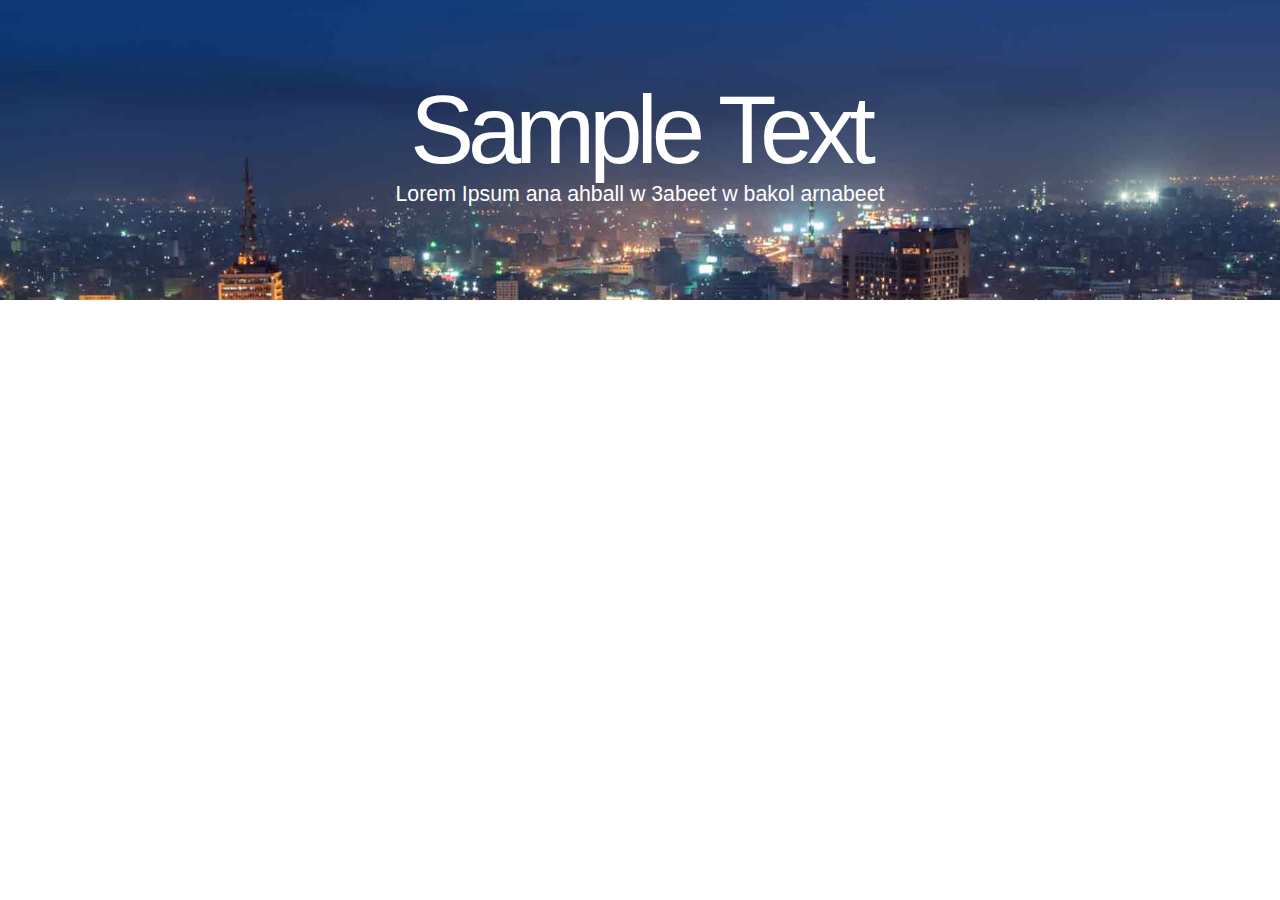
==== index.html @ 971fb001 "v1.1" ====
<!DOCTYPE html>
<html>
  <head>
    <title>Sama's and Laila's Website</title>
    <meta charset="UTF-8">
    <link rel="stylesheet" type="text/css" href="css/style.css">
  </head>
  <body>
    <div class="col1">
    </div>
    <div class="col2">
      <div class="header" id="header">
        <img id="header-img" src="img/cairo-header.jpg" alt="Cairo">
        <p class="title" id="blog-title">Sample Text</p>
        <p class="subtitle" id="blog-subtitle">Lorem Ipsum ana ahball w 3abeet w bakol arnabeet</p>
      </div>
    </div>
    <div class="col3">
    </div>
    <script src="scripts/script.js"></script>
  </body>
</html>
---- css/style.css ----
@import url(//db.onlinewebfonts.com/c/09f6b2ba02572f19a7d7dd2b5f6494ad?family=Century+Gothic);

body {
  margin: 0;
  padding: 0;
}

div.col1, div.col2, div.col3 {
  margin: 0;
  padding: 0;
  float: left;
}

div.col1 {
  width: 30%;
}

div.col2 {
  width: 50%;
}

div.col3 {
  width: 20%;
}

div.header {
  position: fixed;
  overflow: hidden;
  margin: 0;
  padding: 0;
  width: 100%;
  /*height is in js section*/
  background-color: red; /*for testing purposes only*/
}

div.header img {
  position: relative;
  width: 100%;
}

p.title, p.subtitle {
  position: fixed;
  margin: 0;
  padding: 0;
  width: 100%;
  color: #ffffff;
  font-family: "Century Gothic", CenturyGothic, AppleGothic, "Verdana", "Arial", sans-serif;
  text-align: center;
}

p.title {
  z-index: 1;
  font-size: 72px;
  letter-spacing: -6px;
}

p.subtitle {
  z-index: 2;
  font-size: 16px;
}
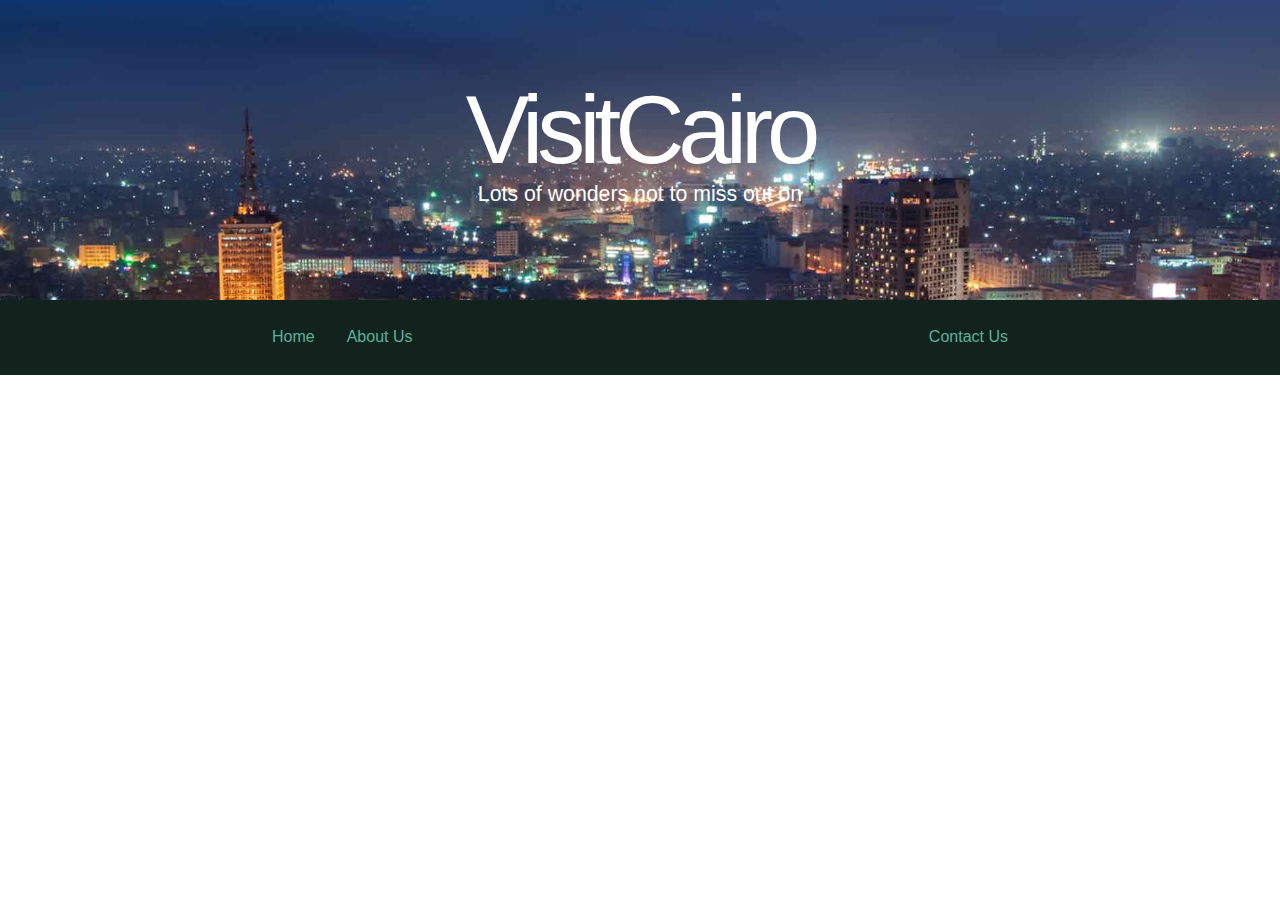
==== commit 46e6b360: "Incomplete Navbar Example" ====
--- a/index.html
+++ b/index.html
@@ -6,16 +6,28 @@
     <link rel="stylesheet" type="text/css" href="css/style.css">
   </head>
   <body>
-    <div class="col1">
+    <div class="header" id="header">
+      <img id="header-img" src="img/cairo-header.jpg" alt="Cairo"> <!-- https://www.dentons.com/~/media/Images/Website/Background%20Images/Offices/Cairo/Cairo.jpg -->
+      <p class="title" id="blog-title">VisitCairo</p>
+      <p class="subtitle" id="blog-subtitle">Lots of wonders not to miss out on</p>
     </div>
-    <div class="col2">
-      <div class="header" id="header">
-        <img id="header-img" src="img/cairo-header.jpg" alt="Cairo">
-        <p class="title" id="blog-title">Sample Text</p>
-        <p class="subtitle" id="blog-subtitle">Lorem Ipsum ana ahball w 3abeet w bakol arnabeet</p>
+    <div class="col1" id="col1">
+      <div class="tab">
       </div>
     </div>
-    <div class="col3">
+    <div class="col2" id="col2">
+      <div class="tab">
+        <ul class="nav">
+          <a href="#"><li>Home</li></a>
+          <a href="#"><li>About Us</li></a>
+          <a href="#"><li style="float: right;">Contact Us</li></a>
+        </ul>
+      </div>
+    </div>
+    <div class="col3" id="col3">
+      <div class="tab">
+        <a href="#"><img id="nav-btn" src="img/phone-nav-btn.png" alt="Navigation Bar"</a>
+      </div>
     </div>
     <script src="scripts/script.js"></script>
   </body>
--- a/css/style.css
+++ b/css/style.css
@@ -6,21 +6,10 @@
 }
 
 div.col1, div.col2, div.col3 {
+  position: relative;
   margin: 0;
   padding: 0;
   float: left;
-}
-
-div.col1 {
-  width: 30%;
-}
-
-div.col2 {
-  width: 50%;
-}
-
-div.col3 {
-  width: 20%;
 }
 
 div.header {
@@ -30,7 +19,7 @@
   padding: 0;
   width: 100%;
   /*height is in js section*/
-  background-color: red; /*for testing purposes only*/
+  background-color: #09110f; /*for testing purposes only*/
 }
 
 div.header img {
@@ -58,3 +47,37 @@
   z-index: 2;
   font-size: 16px;
 }
+
+div.tab {
+  margin: 0;
+  padding: 0;
+  width: 100%;
+  background-color: #12231e;
+}
+
+ul.nav {
+  margin: 0;
+  padding: 0;
+  list-style-type: none;
+}
+
+ul.nav li {
+  box-sizing: border-box;
+  margin: 0;
+  padding: 0 16px;
+  float: left;
+  color: #5DB199;
+  font-size: 16px;
+  font-family: "Century Gothic", CenturyGothic, AppleGothic, "Verdana", "Arial", sans-serif;
+  text-align: center;
+}
+
+ul.nav li:hover, #nav-btn:hover {
+  background-color: #25463d;
+}
+
+#nav-btn {
+  margin-right: 8px;
+  float: right;
+  height: 100%
+}
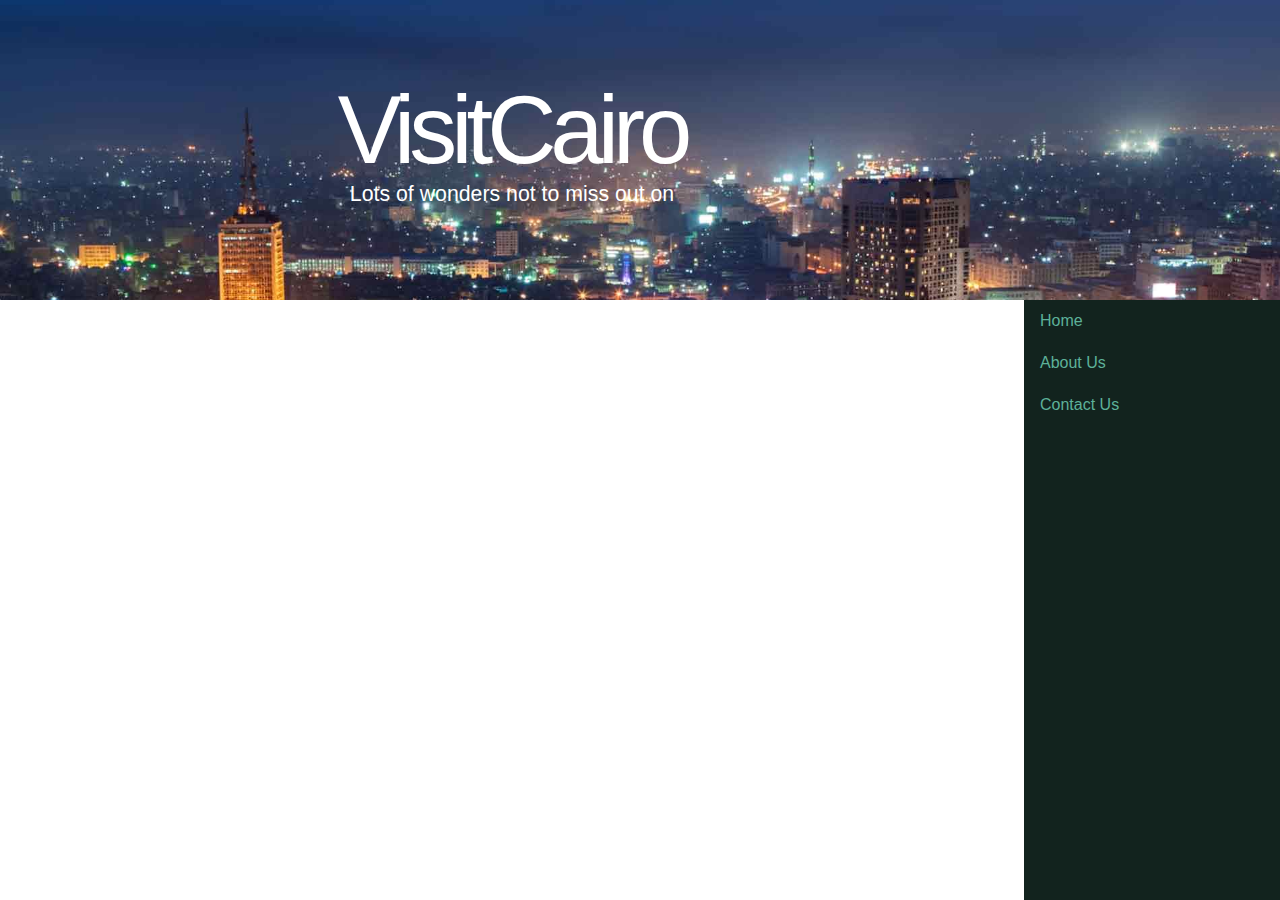
==== commit 2d74e739: "Website v.1.3" ====
--- a/index.html
+++ b/index.html
@@ -29,6 +29,20 @@
         <a href="#"><img id="nav-btn" src="img/phone-nav-btn.png" alt="Navigation Bar"</a>
       </div>
     </div>
+    <div class="menu-tab">
+      <ul>
+        <li>Home</li>
+        <li>About Us</li>
+        <li>Contact Us</li>
+      </ul>
+    </div>
+    <div class="sidebar">
+      <ul>
+        <li>Home</li>
+        <li>About Us</li>
+        <li>Contact Us</li>
+      </ul>
+    </div>
     <script src="scripts/script.js"></script>
   </body>
 </html>
--- a/css/style.css
+++ b/css/style.css
@@ -1,4 +1,4 @@
-@import url(//db.onlinewebfonts.com/c/09f6b2ba02572f19a7d7dd2b5f6494ad?family=Century+Gothic);
+@import url(//db.onlinewebfonts.com/c/09f6b2ba02572f19a7d7dd2b5f6494ad?family=Century+Gothic); /*remove this later*/
 
 body {
   margin: 0;
@@ -18,8 +18,7 @@
   margin: 0;
   padding: 0;
   width: 100%;
-  /*height is in js section*/
-  background-color: #09110f; /*for testing purposes only*/
+  background-color: #09110f;
 }
 
 div.header img {
@@ -31,7 +30,8 @@
   position: fixed;
   margin: 0;
   padding: 0;
-  width: 100%;
+  left: 0;
+  width: 80%; /*change this to 100% if navbars are available*/
   color: #ffffff;
   font-family: "Century Gothic", CenturyGothic, AppleGothic, "Verdana", "Arial", sans-serif;
   text-align: center;
@@ -48,7 +48,9 @@
   font-size: 16px;
 }
 
+/*navigator stuff*/
 div.tab {
+  display: none; /*change this to enable tabs*/
   margin: 0;
   padding: 0;
   width: 100%;
@@ -72,12 +74,48 @@
   text-align: center;
 }
 
-ul.nav li:hover, #nav-btn:hover {
+ul.nav li:hover, div.menu-tab li:hover, div.sidebar li:hover, #nav-btn:hover {
   background-color: #25463d;
 }
 
+/*phone menu stuff only*/
 #nav-btn {
   margin-right: 8px;
   float: right;
   height: 100%
 }
+
+div.menu-tab {
+  display: none;
+  position: fixed;
+  margin: 0;
+  padding: 0;
+  width: 100%;
+  background-color: #12231e;
+}
+
+div.menu-tab ul, div.sidebar ul {
+  margin: 0;
+  padding: 0;
+  width: 100%;
+  list-style-type: none;
+}
+
+div.menu-tab li, div.sidebar li {
+  margin: 0;
+  padding: 12px 16px;
+  box-sizing: border-box;
+  color: #5DB199;
+  font-size: 16px;
+  font-family: "Century Gothic", CenturyGothic, AppleGothic, "Verdana", "Arial", sans-serif;
+}
+
+/*sidebar*/
+div.sidebar {
+  position: fixed;
+  margin: 0;
+  padding: 0;
+  right: 0;
+  width: 20%;
+  background-color: #12231e;
+}
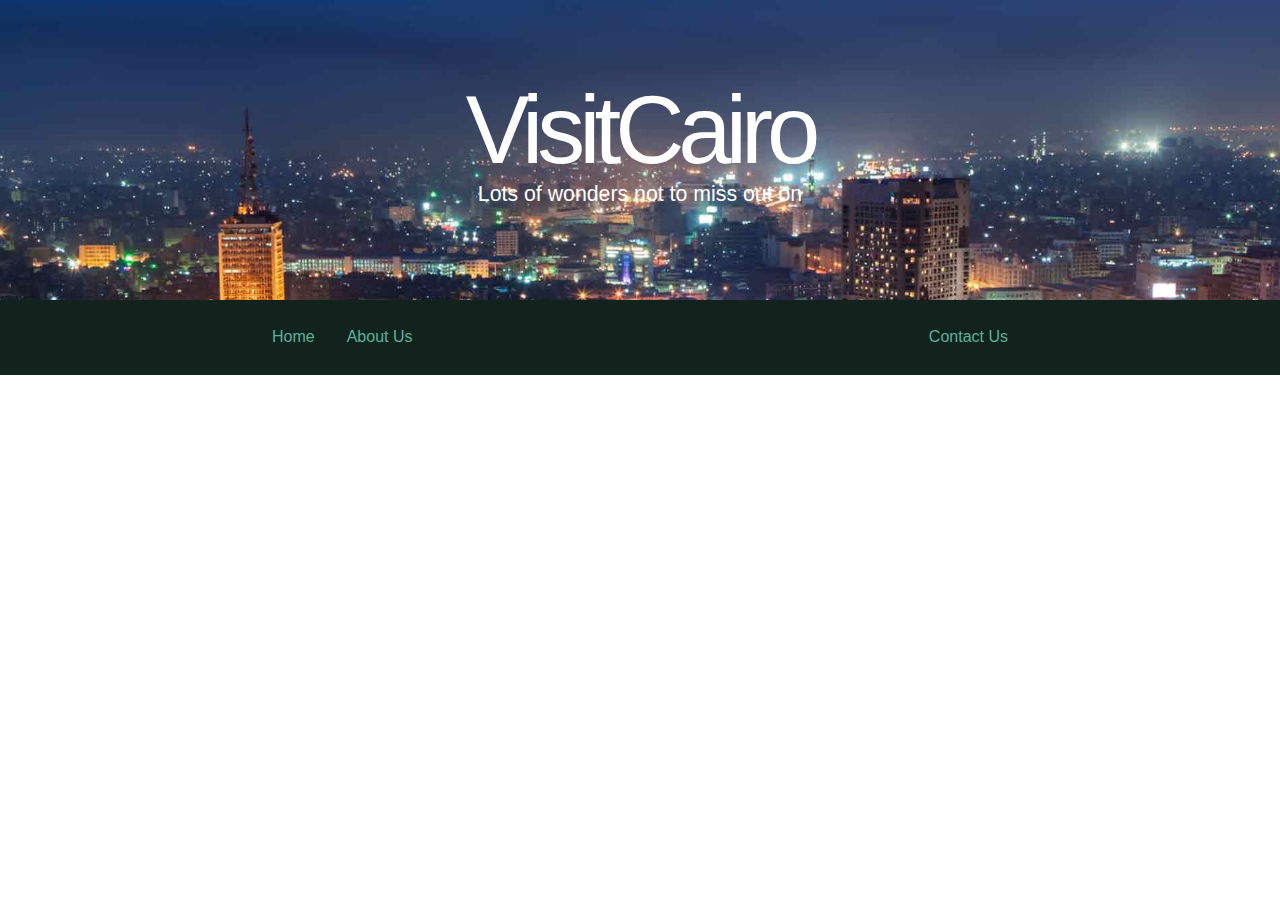
==== commit a7eee5f4: "Website V1.31" ====
--- a/index.html
+++ b/index.html
@@ -36,13 +36,6 @@
         <li>Contact Us</li>
       </ul>
     </div>
-    <div class="sidebar">
-      <ul>
-        <li>Home</li>
-        <li>About Us</li>
-        <li>Contact Us</li>
-      </ul>
-    </div>
     <script src="scripts/script.js"></script>
   </body>
 </html>
--- a/css/style.css
+++ b/css/style.css
@@ -1,4 +1,4 @@
-@import url(//db.onlinewebfonts.com/c/09f6b2ba02572f19a7d7dd2b5f6494ad?family=Century+Gothic); /*remove this later*/
+@import url(//db.onlinewebfonts.com/c/09f6b2ba02572f19a7d7dd2b5f6494ad?family=Century+Gothic);
 
 body {
   margin: 0;
@@ -18,7 +18,8 @@
   margin: 0;
   padding: 0;
   width: 100%;
-  background-color: #09110f;
+  /*height is in js section*/
+  background-color: #09110f; /*for testing purposes only*/
 }
 
 div.header img {
@@ -30,8 +31,7 @@
   position: fixed;
   margin: 0;
   padding: 0;
-  left: 0;
-  width: 80%; /*change this to 100% if navbars are available*/
+  width: 100%;
   color: #ffffff;
   font-family: "Century Gothic", CenturyGothic, AppleGothic, "Verdana", "Arial", sans-serif;
   text-align: center;
@@ -48,9 +48,7 @@
   font-size: 16px;
 }
 
-/*navigator stuff*/
 div.tab {
-  display: none; /*change this to enable tabs*/
   margin: 0;
   padding: 0;
   width: 100%;
@@ -74,7 +72,7 @@
   text-align: center;
 }
 
-ul.nav li:hover, div.menu-tab li:hover, div.sidebar li:hover, #nav-btn:hover {
+ul.nav li:hover, div.menu-tab li:hover, #nav-btn:hover {
   background-color: #25463d;
 }
 
@@ -94,14 +92,14 @@
   background-color: #12231e;
 }
 
-div.menu-tab ul, div.sidebar ul {
+div.menu-tab ul {
   margin: 0;
   padding: 0;
   width: 100%;
   list-style-type: none;
 }
 
-div.menu-tab li, div.sidebar li {
+div.menu-tab li {
   margin: 0;
   padding: 12px 16px;
   box-sizing: border-box;
@@ -109,13 +107,3 @@
   font-size: 16px;
   font-family: "Century Gothic", CenturyGothic, AppleGothic, "Verdana", "Arial", sans-serif;
 }
-
-/*sidebar*/
-div.sidebar {
-  position: fixed;
-  margin: 0;
-  padding: 0;
-  right: 0;
-  width: 20%;
-  background-color: #12231e;
-}
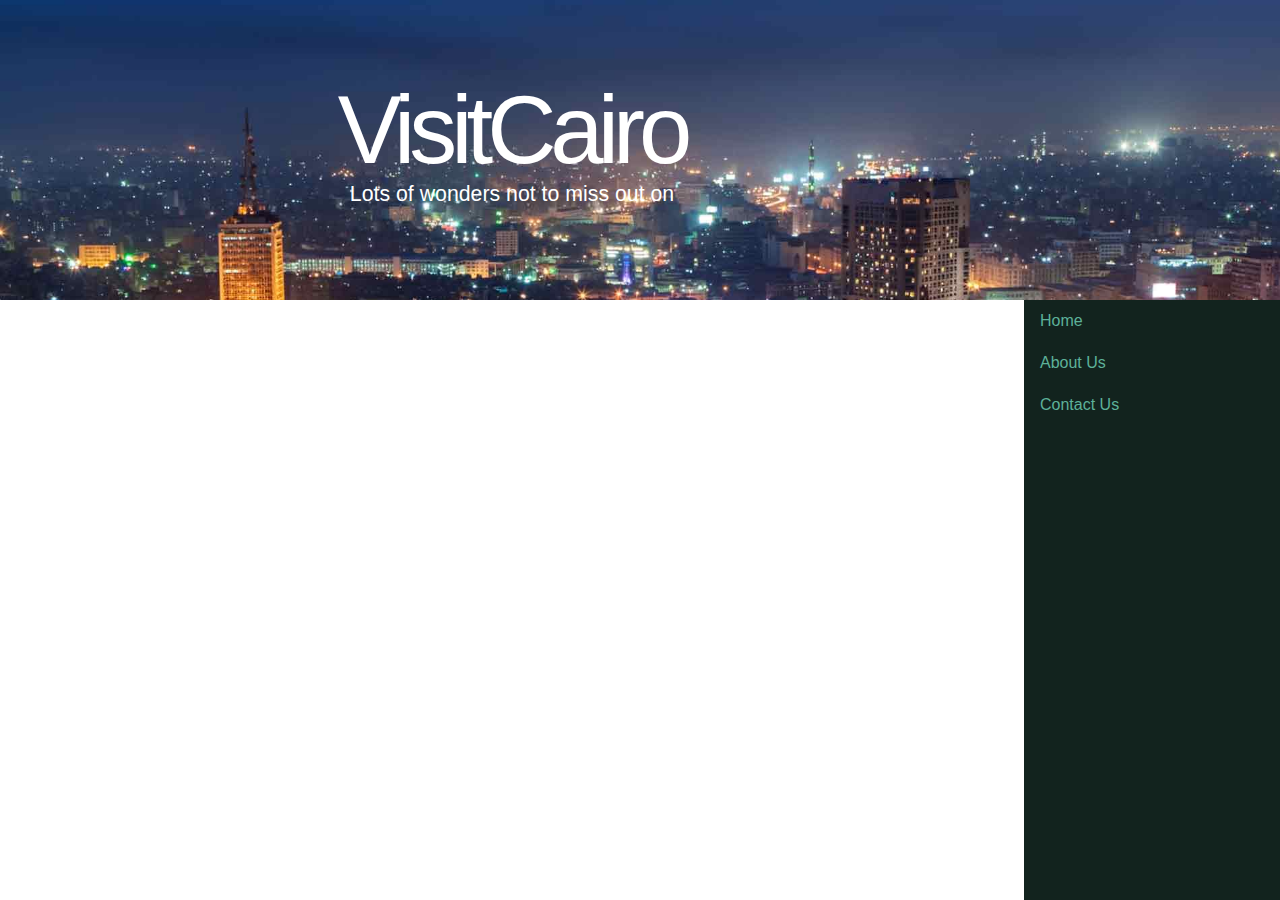
==== commit 65b5967d: "Downloading" ====
--- a/index.html
+++ b/index.html
@@ -36,6 +36,13 @@
         <li>Contact Us</li>
       </ul>
     </div>
+    <div class="sidebar">
+      <ul>
+        <li>Home</li>
+        <li>About Us</li>
+        <li>Contact Us</li>
+      </ul>
+    </div>
     <script src="scripts/script.js"></script>
   </body>
 </html>
--- a/css/style.css
+++ b/css/style.css
@@ -1,4 +1,4 @@
-@import url(//db.onlinewebfonts.com/c/09f6b2ba02572f19a7d7dd2b5f6494ad?family=Century+Gothic);
+@import url(//db.onlinewebfonts.com/c/09f6b2ba02572f19a7d7dd2b5f6494ad?family=Century+Gothic); /*remove this later*/
 
 body {
   margin: 0;
@@ -18,8 +18,7 @@
   margin: 0;
   padding: 0;
   width: 100%;
-  /*height is in js section*/
-  background-color: #09110f; /*for testing purposes only*/
+  background-color: #09110f;
 }
 
 div.header img {
@@ -31,7 +30,8 @@
   position: fixed;
   margin: 0;
   padding: 0;
-  width: 100%;
+  left: 0;
+  width: 80%; /*change this to 100% if navbars are available*/
   color: #ffffff;
   font-family: "Century Gothic", CenturyGothic, AppleGothic, "Verdana", "Arial", sans-serif;
   text-align: center;
@@ -48,7 +48,9 @@
   font-size: 16px;
 }
 
+/*navigator stuff*/
 div.tab {
+  display: none; /*change this to enable tabs*/
   margin: 0;
   padding: 0;
   width: 100%;
@@ -72,7 +74,7 @@
   text-align: center;
 }
 
-ul.nav li:hover, div.menu-tab li:hover, #nav-btn:hover {
+ul.nav li:hover, div.menu-tab li:hover, div.sidebar li:hover, #nav-btn:hover {
   background-color: #25463d;
 }
 
@@ -92,14 +94,14 @@
   background-color: #12231e;
 }
 
-div.menu-tab ul {
+div.menu-tab ul, div.sidebar ul {
   margin: 0;
   padding: 0;
   width: 100%;
   list-style-type: none;
 }
 
-div.menu-tab li {
+div.menu-tab li, div.sidebar li {
   margin: 0;
   padding: 12px 16px;
   box-sizing: border-box;
@@ -107,3 +109,13 @@
   font-size: 16px;
   font-family: "Century Gothic", CenturyGothic, AppleGothic, "Verdana", "Arial", sans-serif;
 }
+
+/*sidebar*/
+div.sidebar {
+  position: fixed;
+  margin: 0;
+  padding: 0;
+  right: 0;
+  width: 20%;
+  background-color: #12231e;
+}
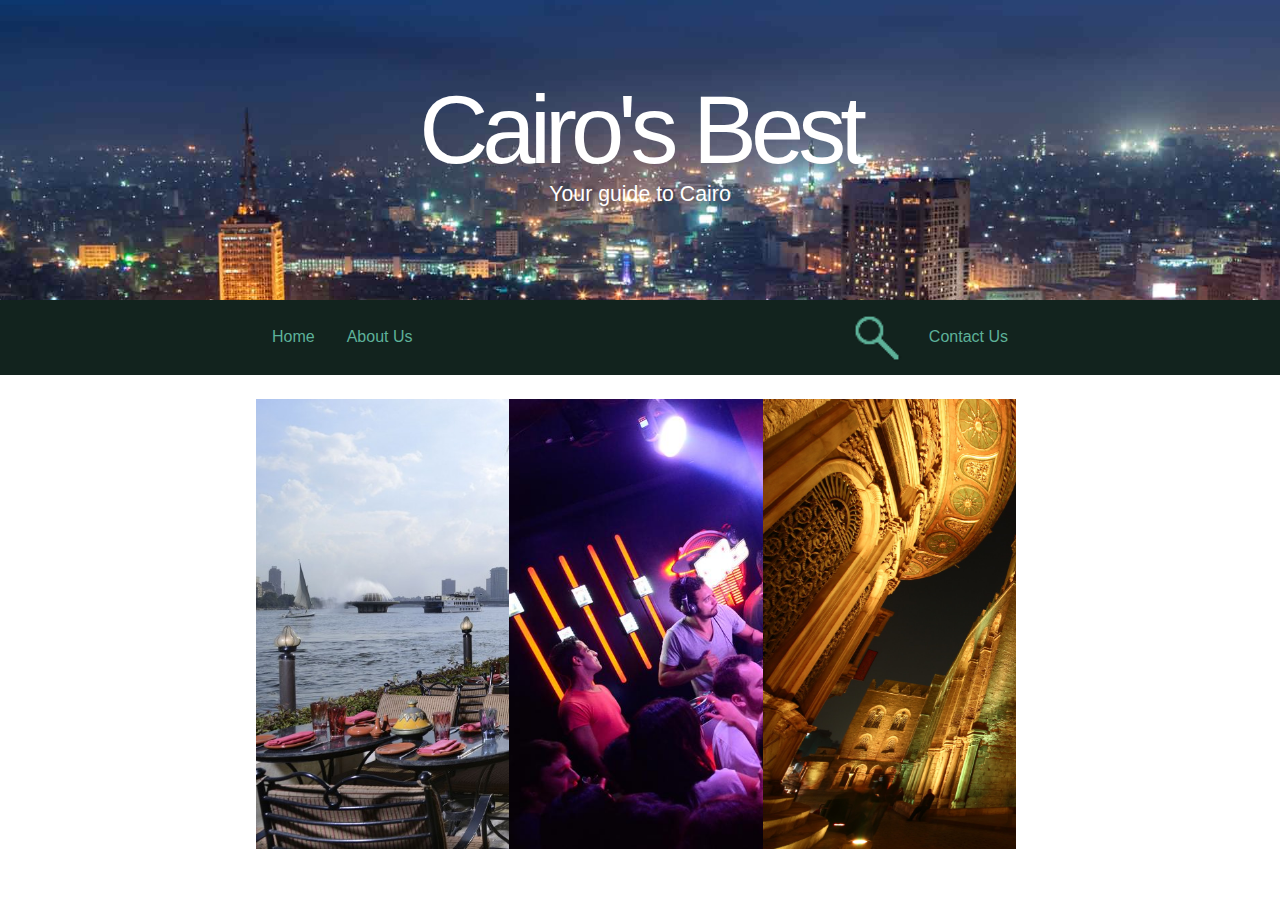
==== commit f2321935: "Major Website Update v1.5" ====
--- a/index.html
+++ b/index.html
@@ -1,15 +1,18 @@
 <!DOCTYPE html>
 <html>
   <head>
-    <title>Sama's and Laila's Website</title>
+    <title>Cairo's Best | Homepage</title>
     <meta charset="UTF-8">
+    <link rel="icon" href="img/favicon.ico" type="image/x-icon"/>
     <link rel="stylesheet" type="text/css" href="css/style.css">
   </head>
   <body>
     <div class="header" id="header">
       <img id="header-img" src="img/cairo-header.jpg" alt="Cairo"> <!-- https://www.dentons.com/~/media/Images/Website/Background%20Images/Offices/Cairo/Cairo.jpg -->
-      <p class="title" id="blog-title">VisitCairo</p>
-      <p class="subtitle" id="blog-subtitle">Lots of wonders not to miss out on</p>
+      <p class="title" id="blog-title">Cairo's Best</p>
+      <p class="subtitle" id="blog-subtitle">Your guide to Cairo</p>
+    </div>
+    <div id="filler">
     </div>
     <div class="col1" id="col1">
       <div class="tab">
@@ -18,29 +21,39 @@
     <div class="col2" id="col2">
       <div class="tab">
         <ul class="nav">
-          <a href="#"><li>Home</li></a>
-          <a href="#"><li>About Us</li></a>
+          <a href="index.html"><li>Home</li></a>
+          <a href="aboutUs.html"><li>About Us</li></a>
           <a href="#"><li style="float: right;">Contact Us</li></a>
+          <input id="search-bar" type="text" name="search" placeholder="Search.." style="float: right;">
+          <a href="#"><li style="float: right; padding: 0px;"><img id="search" src="img/search-icon2.png" alt="Search"></li></a>
         </ul>
       </div>
+      <!-- I'm working here now -->
+      <div class="topic">
+        <a href="food.html"><img src="img/restaurant.jpg" alt="Restaurants in Cairo"></a> <!-- http://dq5r178u4t83b.cloudfront.net/wp-content/uploads/sites/23/2016/10/27085528/sofitel_cairo_restaurant_manipuri1.jpg -->
+        <p class="description">Restaurants</p>
+      </div>
+      <div class="topic">
+        <a href="nightlife.html"><img src="img/nightlife.jpg" alt="Nightlife in Cairo"></a> <!-- http://scoopempire.com/wp-content/uploads/2015/05/small_CairoJazz-28-5-2012-MO-Hany-56.jpg -->
+        <p class="description">Nightlife</p>
+      </div>
+      <div class="topic">
+        <a href="outting.html"><img src="img/moaaz2.jpeg" alt="Tourist Attractions"></a>  <!-- https://myluxuryflights.com/wp-content/uploads/AdobeStock_44663981-e1445537713641.jpeg -->
+        <p class="description">Outtings</p>
+      </div>
+      <!-- -->
     </div>
     <div class="col3" id="col3">
       <div class="tab">
-        <a href="#"><img id="nav-btn" src="img/phone-nav-btn.png" alt="Navigation Bar"</a>
+        <a href="#"><img class="nav-btn" src="img/phone-nav-btn.png" alt="Navigation Bar"></a>
       </div>
     </div>
     <div class="menu-tab">
       <ul>
-        <li>Home</li>
-        <li>About Us</li>
-        <li>Contact Us</li>
-      </ul>
-    </div>
-    <div class="sidebar">
-      <ul>
-        <li>Home</li>
-        <li>About Us</li>
-        <li>Contact Us</li>
+        <a href="index.html"><li>Home</li></a>
+        <a href="aboutUs.html"><li>About Us</li></a>
+        <a href="#"><li>Contact Us</li></a>
+        <li><input type="text" name="search" placeholder="Search.." style="z-index: 1001;"></li>
       </ul>
     </div>
     <script src="scripts/script.js"></script>
--- a/css/style.css
+++ b/css/style.css
@@ -1,14 +1,71 @@
-@import url(//db.onlinewebfonts.com/c/09f6b2ba02572f19a7d7dd2b5f6494ad?family=Century+Gothic); /*remove this later*/
+/*Animations*/
+@-webkit-keyframes split {
+    0% {letter-spacing: -2px;}
+    1% {letter-spacing: 6px;}
+    100% {letter-spacing: 6px;}
+}
+
+@keyframes split {
+    0% {letter-spacing: -2px;}
+    1% {letter-spacing: 6px;}
+    100% {letter-spacing: 6px;}
+}
+
+@-webkit-keyframes move-x {
+    0% {left: 0%;}
+    100% {left: -75%;}
+}
+
+@keyframes move-x {
+  0% {left: 0%;}
+  100% {left: -75%;}
+}
+
+p.title:hover {
+  -webkit-animation-name: split;
+  -webkit-animation-duration: 60s;
+  animation-name: split;
+  animation-duration: 60s;
+}
+
+div.topic img:hover {
+  -webkit-animation-name: move-x;
+  -webkit-animation-duration: 5s;
+  animation-name: move-x;
+  animation-duration: 10s;
+}
+
+@-webkit-keyframes split {
+    0% {letter-spacing: -2px;}
+    1% {letter-spacing: 6px;}
+    100% {letter-spacing: 6px;}
+}
+
+@keyframes split {
+    0% {letter-spacing: -2px;}
+    1% {letter-spacing: 6px;}
+    100% {letter-spacing: 6px;}
+}
 
 body {
   margin: 0;
   padding: 0;
 }
 
+a, a:link, a:hover, a:visited, a:active {
+  text-decoration: none;
+}
+
+div#filler {
+  margin: 0;
+  padding: 0;
+}
+
 div.col1, div.col2, div.col3 {
-  position: relative;
-  margin: 0;
-  padding: 0;
+  position: static;
+  margin: 0;
+  padding: 0;
+  padding-top: 24px;
   float: left;
 }
 
@@ -23,15 +80,13 @@
 
 div.header img {
   position: relative;
-  width: 100%;
 }
 
 p.title, p.subtitle {
   position: fixed;
   margin: 0;
   padding: 0;
-  left: 0;
-  width: 80%; /*change this to 100% if navbars are available*/
+  width: 100%;
   color: #ffffff;
   font-family: "Century Gothic", CenturyGothic, AppleGothic, "Verdana", "Arial", sans-serif;
   text-align: center;
@@ -50,9 +105,10 @@
 
 /*navigator stuff*/
 div.tab {
-  display: none; /*change this to enable tabs*/
-  margin: 0;
-  padding: 0;
+  position: fixed;
+  margin: 0;
+  padding: 0;
+  clear: both;
   width: 100%;
   background-color: #12231e;
 }
@@ -74,15 +130,16 @@
   text-align: center;
 }
 
-ul.nav li:hover, div.menu-tab li:hover, div.sidebar li:hover, #nav-btn:hover {
+ul.nav li:hover, div.menu-tab li:hover, .nav-btn:hover, #search:hover {
   background-color: #25463d;
 }
 
 /*phone menu stuff only*/
-#nav-btn {
+
+.nav-btn {
   margin-right: 8px;
   float: right;
-  height: 100%
+  height: 100%;
 }
 
 div.menu-tab {
@@ -94,14 +151,14 @@
   background-color: #12231e;
 }
 
-div.menu-tab ul, div.sidebar ul {
+div.menu-tab ul {
   margin: 0;
   padding: 0;
   width: 100%;
   list-style-type: none;
 }
 
-div.menu-tab li, div.sidebar li {
+div.menu-tab li {
   margin: 0;
   padding: 12px 16px;
   box-sizing: border-box;
@@ -110,12 +167,72 @@
   font-family: "Century Gothic", CenturyGothic, AppleGothic, "Verdana", "Arial", sans-serif;
 }
 
-/*sidebar*/
-div.sidebar {
-  position: fixed;
-  margin: 0;
-  padding: 0;
-  right: 0;
-  width: 20%;
-  background-color: #12231e;
-}
+/* Rest */
+
+div.topic {
+  overflow: hidden;
+  margin: 0;
+  padding: 0;
+  width: 33%;
+  float: left;
+  background-color: grey;
+}
+
+div.topic img {
+  position: relative;
+  height: 100%;
+}
+
+p.description {
+  z-index: 1000;
+  display: none;
+  position: absolute;
+  margin-left: 20px;
+  bottom: 10px;
+  color: #ffffff;
+  font-size: 32px;
+  font-family: "Century Gothic", CenturyGothic, AppleGothic, "Verdana", "Arial", sans-serif;
+}
+
+div.post {
+  margin: 0;
+  padding: 0 48px;
+  color: #12231e;
+  font-size: 18px;
+  font-family: "Verdana", "Arial", sans-serif;
+}
+
+div.post h1, div.post h2 {
+  color: #5DB199;
+  font-family: "Century Gothic", CenturyGothic, AppleGothic, "Verdana", "Arial", sans-serif;
+}
+
+div.post img {
+  display: block;
+  margin: auto;
+}
+
+#search, #search-bar {
+  margin: 0 4px;
+}
+
+#search-bar {
+  display: none;
+  width: 50px;
+}
+
+input[type=text] {
+  margin: 0;
+  padding: 0 4px;
+  width: 130px;
+  height: 20px;
+  -webkit-transition: width 0.4s ease-in-out;
+  transition: width 0.4s ease-in-out;
+  background-color: #ffffff;
+  border: 1px solid lightgrey;
+  border-radius: 3px;
+}
+
+input[type=text]:focus {
+    width: 100%;
+}
